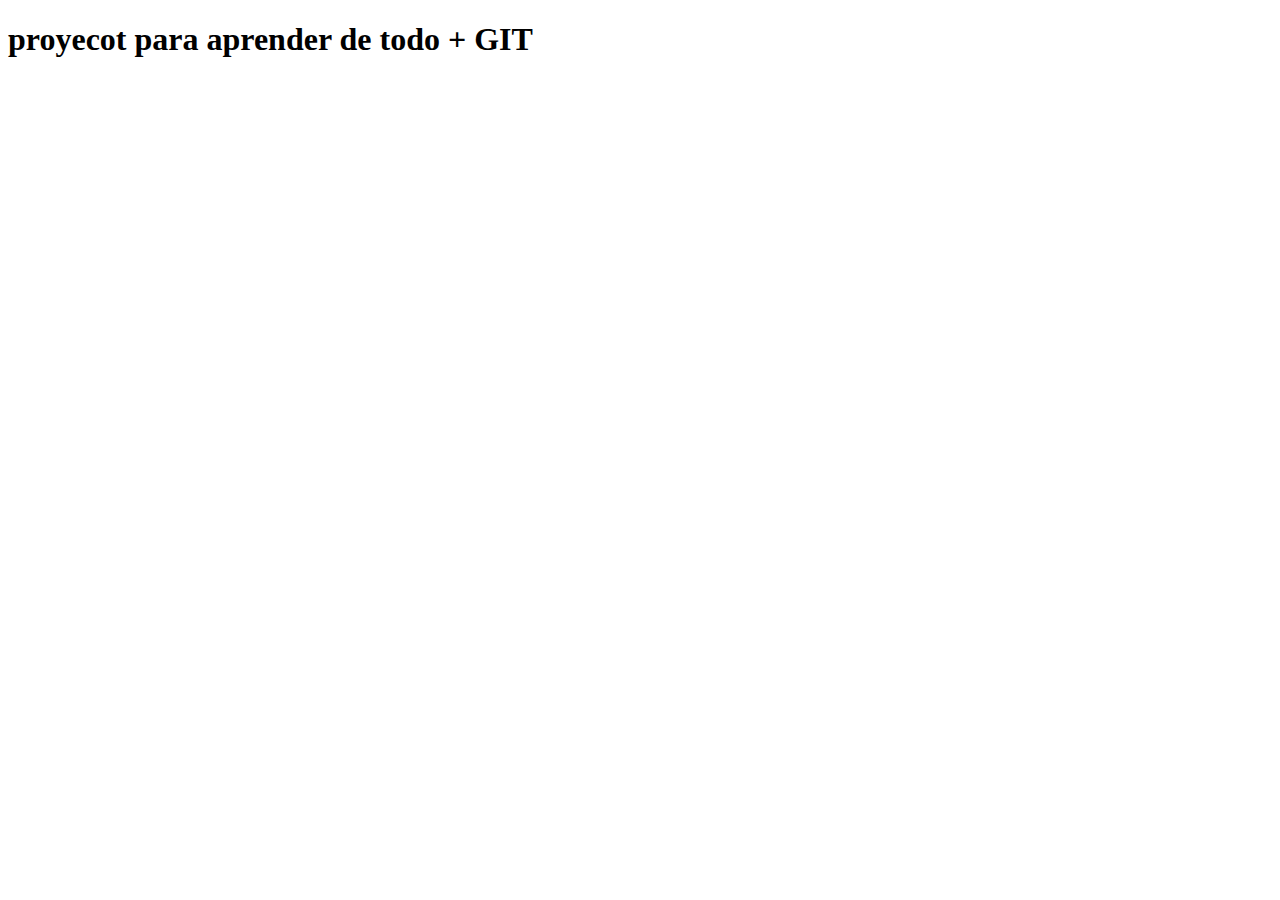
==== index.html @ 96bb6526 "se agreg un js" ====
<!DOCTYPE html>
<html lang="en">

<head>
    <meta charset="UTF-8">
    <meta name="viewport" content="width=device-width, initial-scale=1.0">
    <title>Document</title>
    <link rel="stylesheet" href="Estilos.css">
</head>

<body>
    <h1>proyecot para aprender de todo + GIT</h1>

</body>
<script src="main.js"></script>

</html>
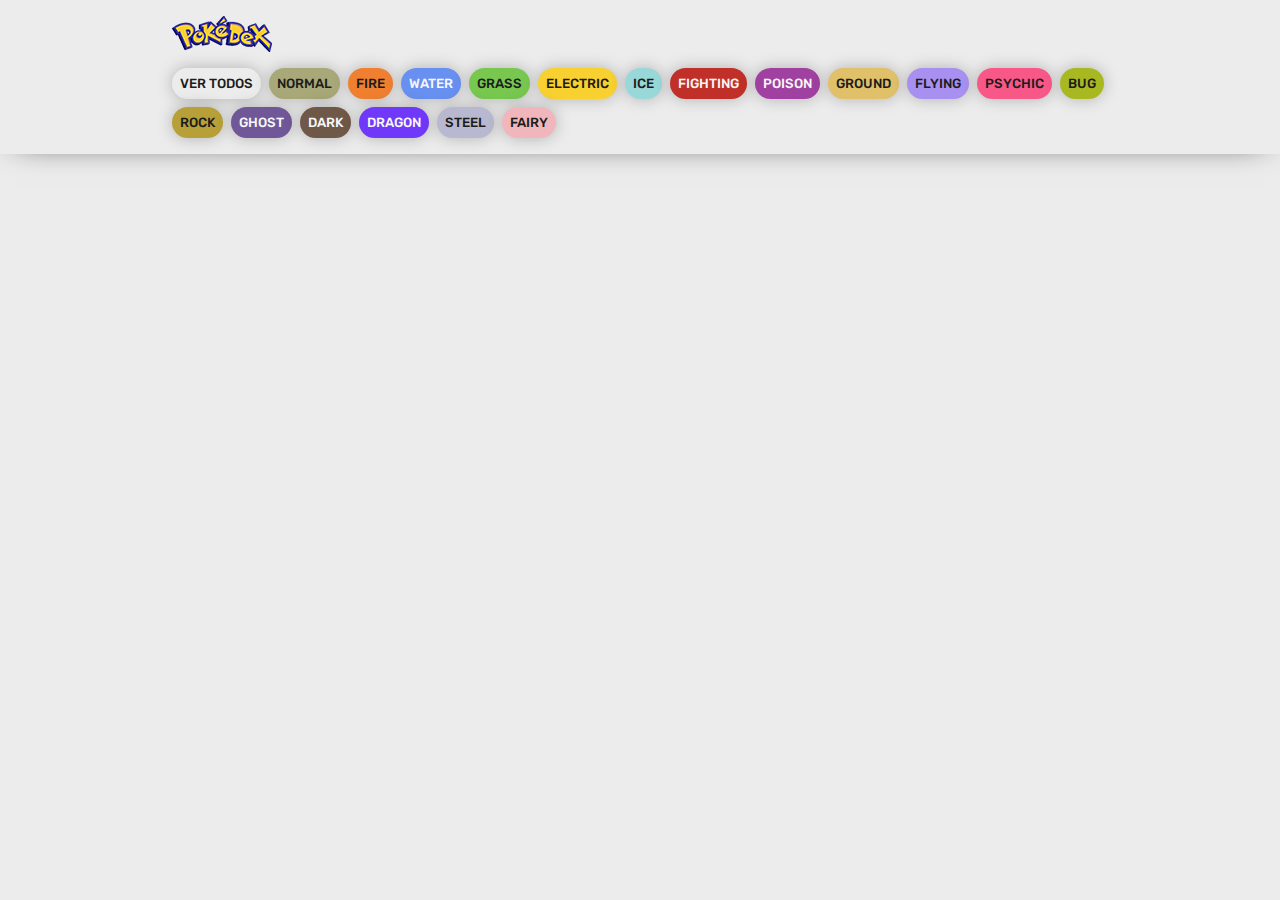
==== commit a9443b0c: "pokedex prueba api" ====
--- a/index.html
+++ b/index.html
@@ -1,5 +1,5 @@
 <!DOCTYPE html>
-<html lang="en">
+<html lang="es">
 
 <head>
     <meta charset="UTF-8">
@@ -9,9 +9,61 @@
 </head>
 
 <body>
-    <h1>proyecot para aprender de todo + GIT</h1>
+    <header>
+        <nav class="nav">
+            <img src="./img/logo.png" alt="Logo Pokedex">
+            <ul class="nav-list">
+                <li class="nav-item"><button class="btn btn-header" id="ver-todos">Ver todos</button></li>
+                <li class="nav-item"><button class="btn btn-header normal" id="normal">Normal</button></li>
+                <li class="nav-item"><button class="btn btn-header fire" id="fire">Fire</button></li>
+                <li class="nav-item"><button class="btn btn-header water" id="water">Water</button></li>
+                <li class="nav-item"><button class="btn btn-header grass" id="grass">Grass</button></li>
+                <li class="nav-item"><button class="btn btn-header electric" id="electric">Electric</button></li>
+                <li class="nav-item"><button class="btn btn-header ice" id="ice">Ice</button></li>
+                <li class="nav-item"><button class="btn btn-header fighting" id="fighting">Fighting</button></li>
+                <li class="nav-item"><button class="btn btn-header poison" id="poison">Poison</button></li>
+                <li class="nav-item"><button class="btn btn-header ground" id="ground">Ground</button></li>
+                <li class="nav-item"><button class="btn btn-header flying" id="flying">Flying</button></li>
+                <li class="nav-item"><button class="btn btn-header psychic" id="psychic">Psychic</button></li>
+                <li class="nav-item"><button class="btn btn-header bug" id="bug">Bug</button></li>
+                <li class="nav-item"><button class="btn btn-header rock" id="rock">Rock</button></li>
+                <li class="nav-item"><button class="btn btn-header ghost" id="ghost">Ghost</button></li>
+                <li class="nav-item"><button class="btn btn-header dark" id="dark">Dark</button></li>
+                <li class="nav-item"><button class="btn btn-header dragon" id="dragon">Dragon</button></li>
+                <li class="nav-item"><button class="btn btn-header steel" id="steel">Steel</button></li>
+                <li class="nav-item"><button class="btn btn-header fairy" id="fairy">Fairy</button></li>
+            </ul>
+
+        </nav>
+    </header>
+    <main>
+        <div>
+            <div class="pokemon-todos" id="listaPokemon">
+                <!--<div class="pokemon">
+                    <p class="pokemon-id-back">#025</p>
+                    <div class="pokemon-imagen">
+                        <img src="https://raw.githubusercontent.com/PokeAPI/sprites/master/sprites/pokemon/other/official-artwork/25.png" alt="pikachu">
+                    </div>
+                    <div class="pokemon-info">
+                        <div class="nombre-contenedor">
+                            <p class="pokemon-id">#025</p>
+                            <h2 class="pokemon-nombre">pikachu</h2>
+                        </div>
+                        <div class="pokemon-tipos">
+                            <p class="electric tipo">Electric</p>
+                            <p class="fighting tipo">fuego</p>
+                        </div>
+                        <div class="pokemon-stats">
+                            <p class="stat">4m</p>
+                            <p class="stat">60kg</p>
+                        </div>
+                    </div>
+                </div>-->
+            </div>
+        </div>
+    </main>
 
 </body>
-<script src="main.js"></script>
+<script src="./main.js"></script>
 
 </html>--- a/Estilos.css
+++ b/Estilos.css
@@ -0,0 +1,293 @@
+@import url('https://fonts.googleapis.com/css2?family=Rubik:wght@300;400;500;600;700;800;900&display=swap');
+:root {
+    --clr-black: #1c1c1c;
+    --clr-gray: #ececec;
+    --clr-white: #f7f7f7;
+    --type-normal: #A8A878;
+    --type-fire: #F08030;
+    --type-water: #6890F0;
+    --type-grass: #78C850;
+    --type-electric: #F8D030;
+    --type-ice: #98D8D8;
+    --type-fighting: #C03028;
+    --type-poison: #A040A0;
+    --type-ground: #E0C068;
+    --type-flying: #A890F0;
+    --type-psychic: #F85888;
+    --type-bug: #A8B820;
+    --type-rock: #B8A038;
+    --type-ghost: #705898;
+    --type-dark: #705848;
+    --type-dragon: #7038F8;
+    --type-steel: #B8B8D0;
+    --type-fairy: #F0B6BC;
+}
+
+* {
+    margin: 0;
+    padding: 0;
+    box-sizing: border-box;
+    color: var(--clr-black);
+    font-family: 'Rubik', sans-serif;
+}
+
+ul {
+    list-style-type: none;
+}
+
+button {
+    background-color: transparent;
+    border: 0;
+    border-radius: 0;
+}
+
+body {
+    min-height: 100vh;
+    background-color: var(--clr-gray);
+}
+
+header {
+    padding-block: 1rem;
+    box-shadow: 0 0 2rem -1rem rgba(0, 0, 0, 1);
+}
+
+.nav {
+    display: flex;
+    flex-direction: column;
+    gap: 1rem;
+    align-items: flex-start;
+    padding-inline: 2rem;
+    max-width: 1000px;
+    margin: 0 auto;
+}
+
+.nav-list {
+    display: flex;
+    align-items: center;
+    flex-wrap: wrap;
+    gap: .5rem;
+}
+
+.btn-header {
+    background-color: var(--clr-gray);
+    padding: .5rem;
+    border-radius: 100vmax;
+    cursor: pointer;
+    text-transform: uppercase;
+    font-weight: 500;
+    box-shadow: 0 0 1rem rgba(0, 0, 0, .25);
+    transition: .1s;
+}
+
+.btn-header:hover {
+    transform: scale(1.1);
+    box-shadow: 0 0 2rem rgba(0, 0, 0, .25);
+}
+
+main {
+    padding: 2rem;
+    max-width: 1000px;
+    margin: 0 auto;
+}
+
+.pokemon-todos {
+    display: grid;
+    grid-template-columns: 1fr;
+    gap: 1rem;
+}
+
+@media screen and (min-width:470px) {
+    .pokemon-todos {
+        grid-template-columns: 1fr 1fr;
+    }
+}
+
+@media screen and (min-width:700px) {
+    .pokemon-todos {
+        grid-template-columns: 1fr 1fr 1fr;
+    }
+}
+
+.pokemon {
+    border-radius: 1rem;
+    background-color: var(--clr-white);
+    box-shadow: 0 0 3rem -1rem rgba(0, 0, 0, .25);
+    padding-block: 1rem;
+    text-transform: uppercase;
+    position: relative;
+    isolation: isolate;
+    overflow: hidden;
+}
+
+.pokemon-id-back {
+    position: absolute;
+    top: 1rem;
+    left: 50%;
+    transform: translateX(-50%);
+    font-size: 6rem;
+    font-weight: 600;
+    z-index: -1;
+    color: var(--clr-gray);
+}
+
+.pokemon-imagen {
+    padding: 1rem;
+    display: flex;
+    justify-content: center;
+}
+
+.pokemon-imagen img {
+    width: 100%;
+    max-width: 6rem;
+}
+
+.pokemon-info {
+    display: flex;
+    flex-direction: column;
+    gap: .5rem;
+    padding-inline: 1rem;
+    align-items: center;
+    text-align: center;
+}
+
+.nombre-contenedor {
+    display: flex;
+    align-items: center;
+    column-gap: .5rem;
+    flex-wrap: wrap;
+    justify-content: center;
+}
+
+.pokemon-id {
+    background-color: var(--clr-gray);
+    padding: .25rem .5rem;
+    border-radius: 100vmax;
+    font-size: .75rem;
+    font-weight: 500;
+}
+
+.pokemon-nombre {
+    font-size: 1.4rem;
+}
+
+.pokemon-tipos {
+    display: flex;
+    gap: .5rem;
+    font-size: .75rem;
+    font-weight: 500;
+    flex-wrap: wrap;
+    justify-content: center;
+}
+
+.tipo {
+    padding: .25rem .5rem;
+    border-radius: 100vmax;
+}
+
+.pokemon-stats {
+    display: flex;
+    gap: 1rem;
+    font-size: .85rem;
+}
+
+.stat {
+    background-color: var(--clr-gray);
+    padding: .25rem .5rem;
+    border-radius: 100vmax;
+}
+
+
+/* Aquí todo el CSS extra */
+
+
+/* Aquí comienzan los colores de botones según tipo */
+
+.normal {
+    background-color: var(--type-normal);
+    color: var(--clr-black);
+}
+
+.fire {
+    background-color: var(--type-fire);
+    color: var(--clr-black);
+}
+
+.water {
+    background-color: var(--type-water);
+    color: var(--clr-white);
+}
+
+.grass {
+    background-color: var(--type-grass);
+    color: var(--clr-black);
+}
+
+.electric {
+    background-color: var(--type-electric);
+    color: var(--clr-black);
+}
+
+.ice {
+    background-color: var(--type-ice);
+    color: var(--clr-black);
+}
+
+.fighting {
+    background-color: var(--type-fighting);
+    color: var(--clr-white);
+}
+
+.poison {
+    background-color: var(--type-poison);
+    color: var(--clr-white);
+}
+
+.ground {
+    background-color: var(--type-ground);
+    color: var(--clr-black);
+}
+
+.flying {
+    background-color: var(--type-flying);
+    color: var(--clr-black);
+}
+
+.psychic {
+    background-color: var(--type-psychic);
+    color: var(--clr-black);
+}
+
+.bug {
+    background-color: var(--type-bug);
+    color: var(--clr-black);
+}
+
+.rock {
+    background-color: var(--type-rock);
+    color: var(--clr-black);
+}
+
+.ghost {
+    background-color: var(--type-ghost);
+    color: var(--clr-white);
+}
+
+.dark {
+    background-color: var(--type-dark);
+    color: var(--clr-white);
+}
+
+.dragon {
+    background-color: var(--type-dragon);
+    color: var(--clr-white);
+}
+
+.steel {
+    background-color: var(--type-steel);
+    color: var(--clr-black);
+}
+
+.fairy {
+    background-color: var(--type-fairy);
+    color: var(--clr-black);
+}